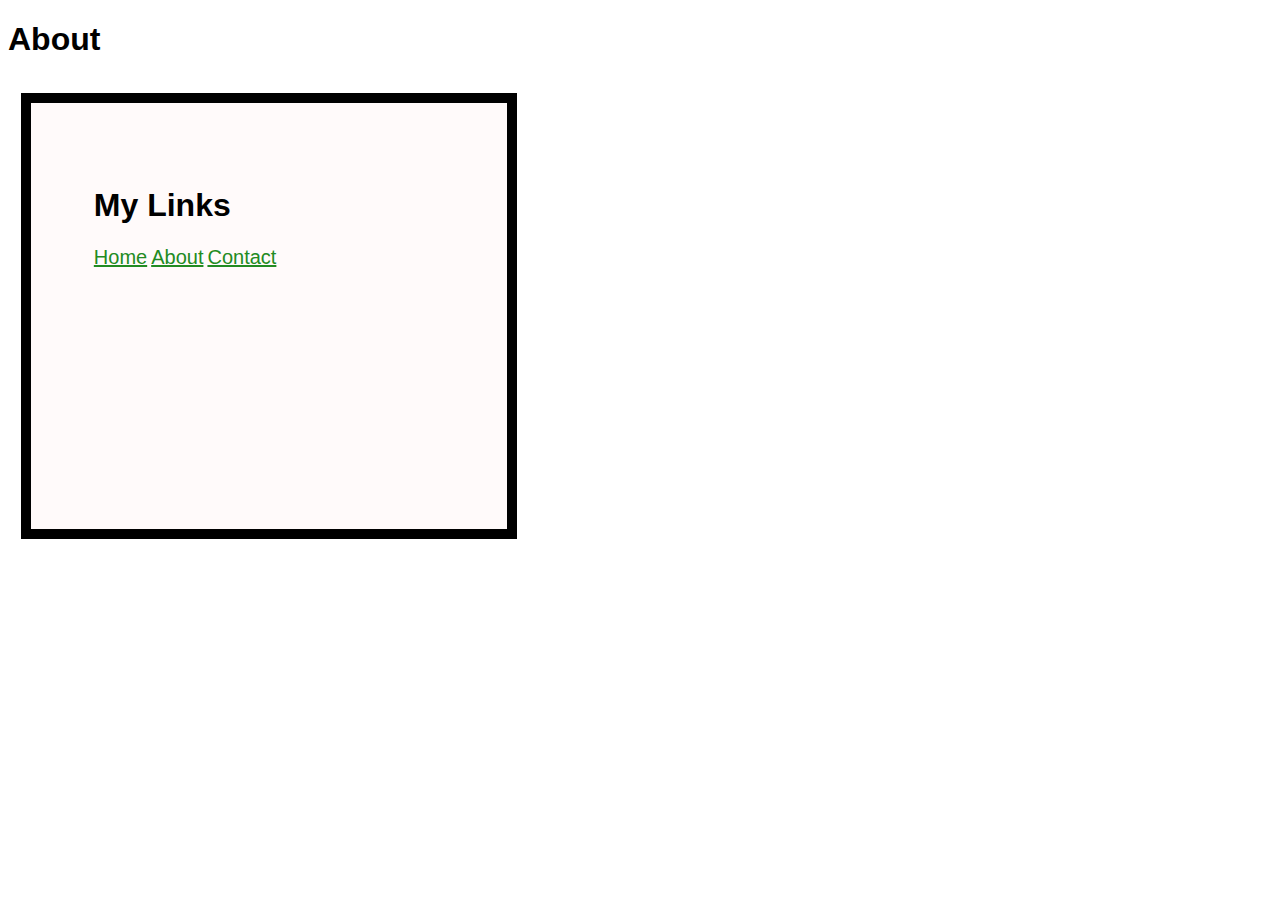
==== about.html @ 4f007a77 "Add files via upload" ====
<!DOCTYPE html>
<html>
	
	<head>
		<link rel="stylesheet" href="style.css">
	</head>
	
	<body>
	<h1>About</h1>
	<div id="d3">
		<h1>My Links</h1>
		<a href="index.html">Home</a>
		<a href="about.html">About</a>
		<a href="contact.html">Contact</a>
	</div>
	
	
	</body>

</html>
---- style.css ----
div	{
	width: 350px;
	min-height: 300px;
	border:10px solid black;
	padding: 5%;
	margin: 1%;
}

#d1	{
	
	background-color:snow;
	float: left;
	
}


#d2	{
	background-color:honeydew;
	float: left;
}
#d3	{
	background-color: snow;
	float: left;
	
	
}
p	{
	font-size: 25px;
}
body  {
  background-image: "background.jpg";

}
a	{
	color: forestgreen;
}

h1	{
	
	font-family: Arial;
}
h2	{
	font-family:	Arial;
	
}
h3	{
	font-family: Arial;
	font-size: 25px;
}
a	{
	font-family: Arial;
	font-size: 20px;
}
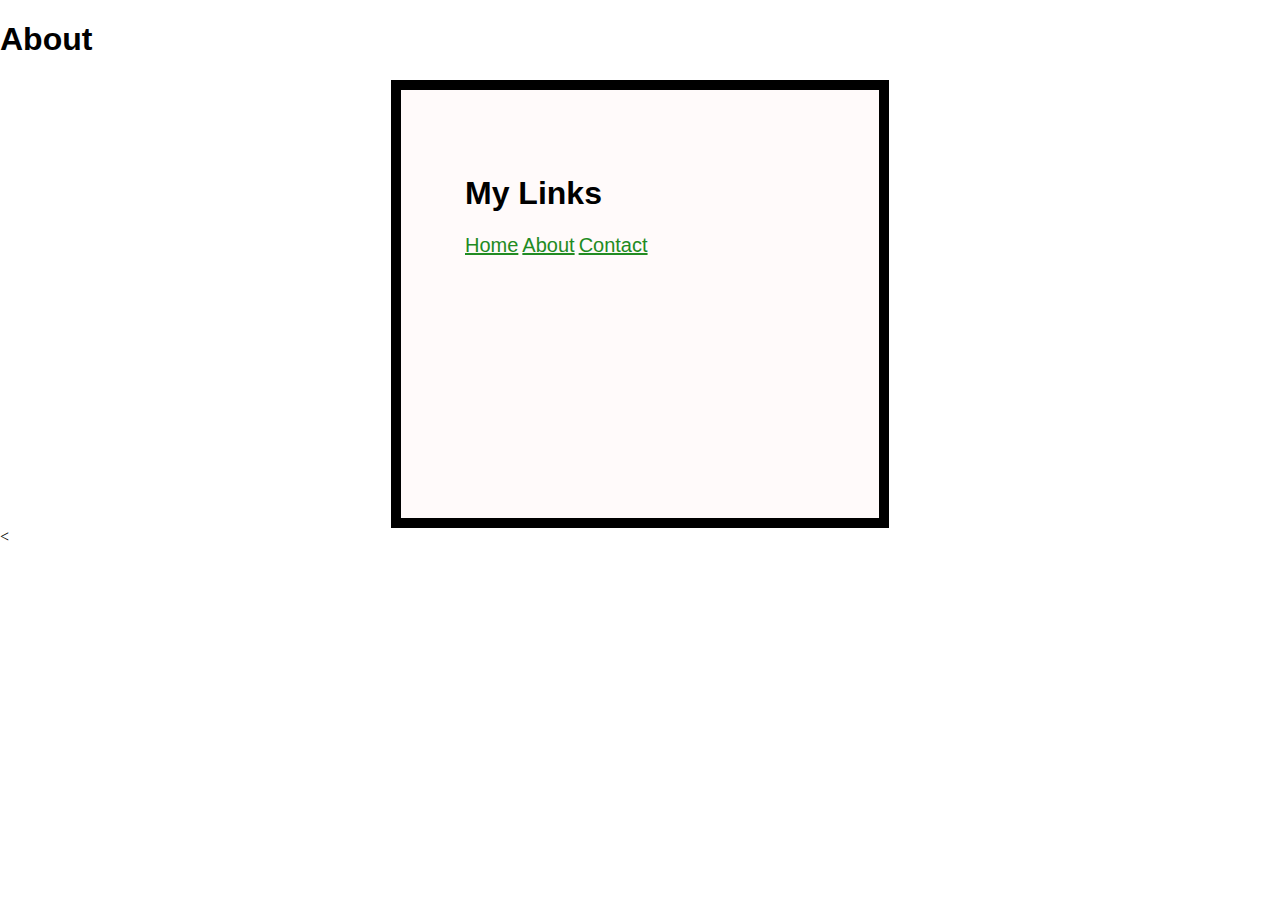
==== commit 81e244c2: "Add files via upload" ====
--- a/about.html
+++ b/about.html
@@ -14,7 +14,7 @@
 		<a href="contact.html">Contact</a>
 	</div>
 	
-	
+	<
 	</body>
 
 </html>--- a/style.css
+++ b/style.css
@@ -1,26 +1,27 @@
+
 div	{
 	width: 350px;
 	min-height: 300px;
 	border:10px solid black;
 	padding: 5%;
-	margin: 1%;
+	margin: 10%;
 }
 
 #d1	{
-	
+	margin: auto;
 	background-color:snow;
-	float: left;
-	
+	margin-bottom: 10%;
 }
 
 
 #d2	{
 	background-color:honeydew;
-	float: left;
+	margin: auto;
+	margin-bottom: 10%;
 }
 #d3	{
 	background-color: snow;
-	float: left;
+	margin: auto;
 	
 	
 }
@@ -29,6 +30,7 @@
 }
 body  {
   background-image: "background.jpg";
+  margin: auto;
 
 }
 a	{
